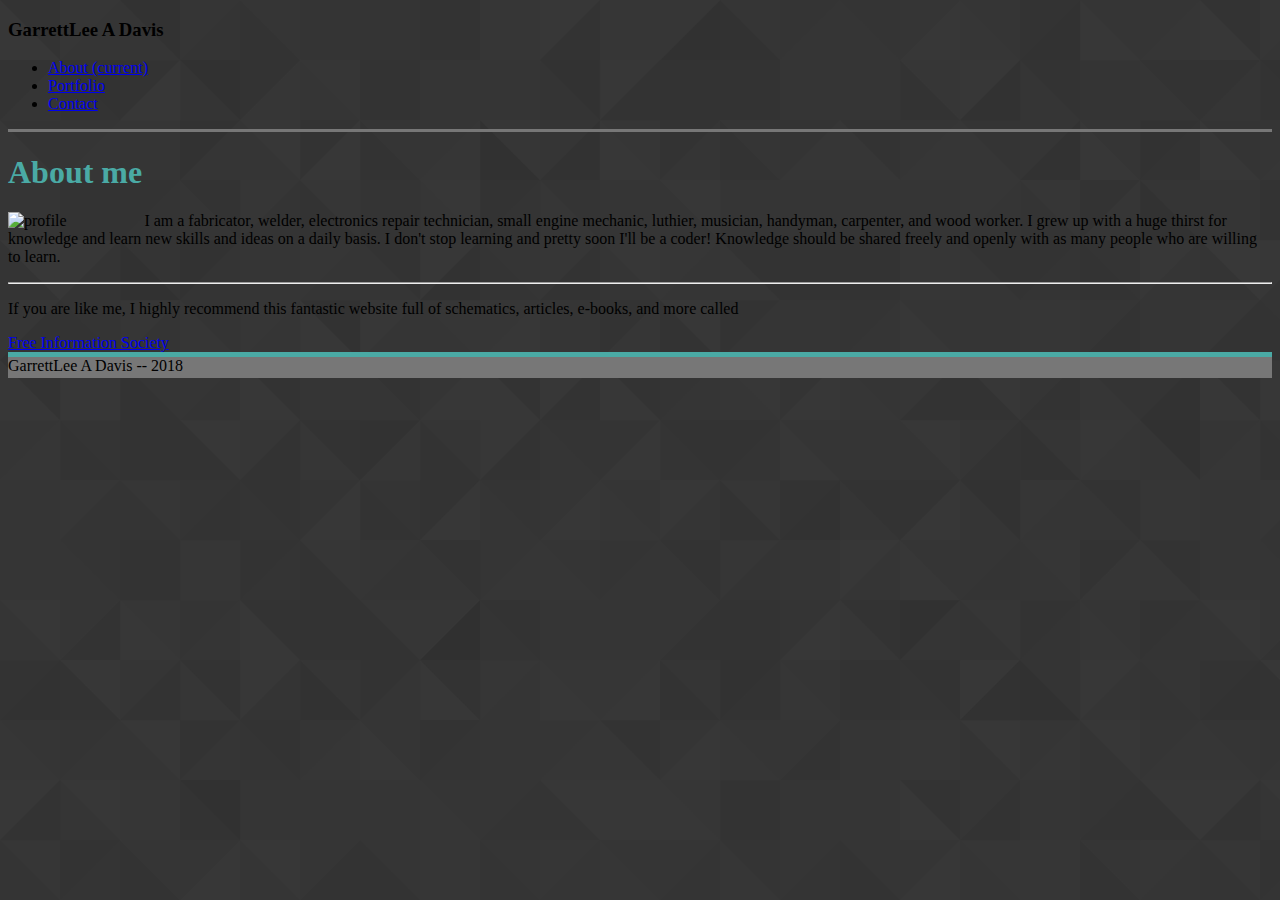
==== index.html @ 0a122d8a "gd" ====
<!DOCTYPE html>
<html>

<head>
    <meta charset="utf-8" />
    <meta http-equiv="X-UA-Compatible" content="IE=edge">
    <title>GarrettLee A Davis</title>
    <meta name="viewport" content="width=device-width, initial-scale=1">
    <link rel="stylesheet" href="https://stackpath.bootstrapcdn.com/bootstrap/4.1.1/css/bootstrap.min.css" integrity="sha384-WskhaSGFgHYWDcbwN70/dfYBj47jz9qbsMId/iRN3ewGhXQFZCSftd1LZCfmhktB"
        crossorigin="anonymous">
    <style>                
        #bodyid {
            background-image: url(lodyas.png);
        }

        .navbar {
            border-bottom: 3px solid #777777;
        }

        .navbar-brand {}
    </style>
</head>

<body id="bodyid">
    <nav class="navbar navbar-expand-sm navbar-light bg-light">

        <div class="container">
            <a class="badge badge-secondary">
                <h3>GarrettLee A Davis</h3>
            </a>
            <div class="collapse navbar-collapse  " id="navbarNav">
                <ul class="navbar-nav ml-auto">
                    <li class="nav-item">
                        <a class="nav-link" href="#">About
                            <span class="sr-only">(current)</span>
                        </a>
                    </li>
                    <li class="nav-item">
                        <a class="nav-link" href="#">Portfolio</a>
                    </li>
                    <li class="nav-item">
                        <a class="nav-link" href="#">Contact</a>
                    </li>
                </ul>
            </div>
        </div>
    </nav>
    <div class="container">
        <div class="jumbotron" style="margin-top:20px">
            <h1 class="display-4" style="color: #4aaaa5">About me</h1>
            <img class="profile" src="../Basic-Portfolio/assets/images/profile.jpg" alt="profile" style="width:10%; float: left; margin-right: 10px">
            <p class="lead">I am a fabricator, welder, electronics repair technician, small engine mechanic, luthier, musician, handyman, carpenter,
                    and wood worker. I grew up with a huge thirst for knowledge and learn new skills and ideas on a daily basis.
                    I don't stop learning and pretty soon I'll be a coder! Knowledge should be shared freely and openly with as many people who are willing to learn.</p>
            <hr class="my-4">
            <p>If you are like me, I highly recommend this fantastic website full of schematics, articles, e-books, and more called</p>
            <a class="btn btn-secondary btn-lg" href="#" role="button">Free Information Society</a>
        </div>
    </div>
    <footer class="navbar fixed-bottom navbar-light" style="background-color: #777777; border-top: 5px solid #4aaaa5">
            <div class="container justify-content-center">
              <span class="navbar-text ">GarrettLee A Davis -- 2018</span>
            </div>
          </footer>

</body>

</html>
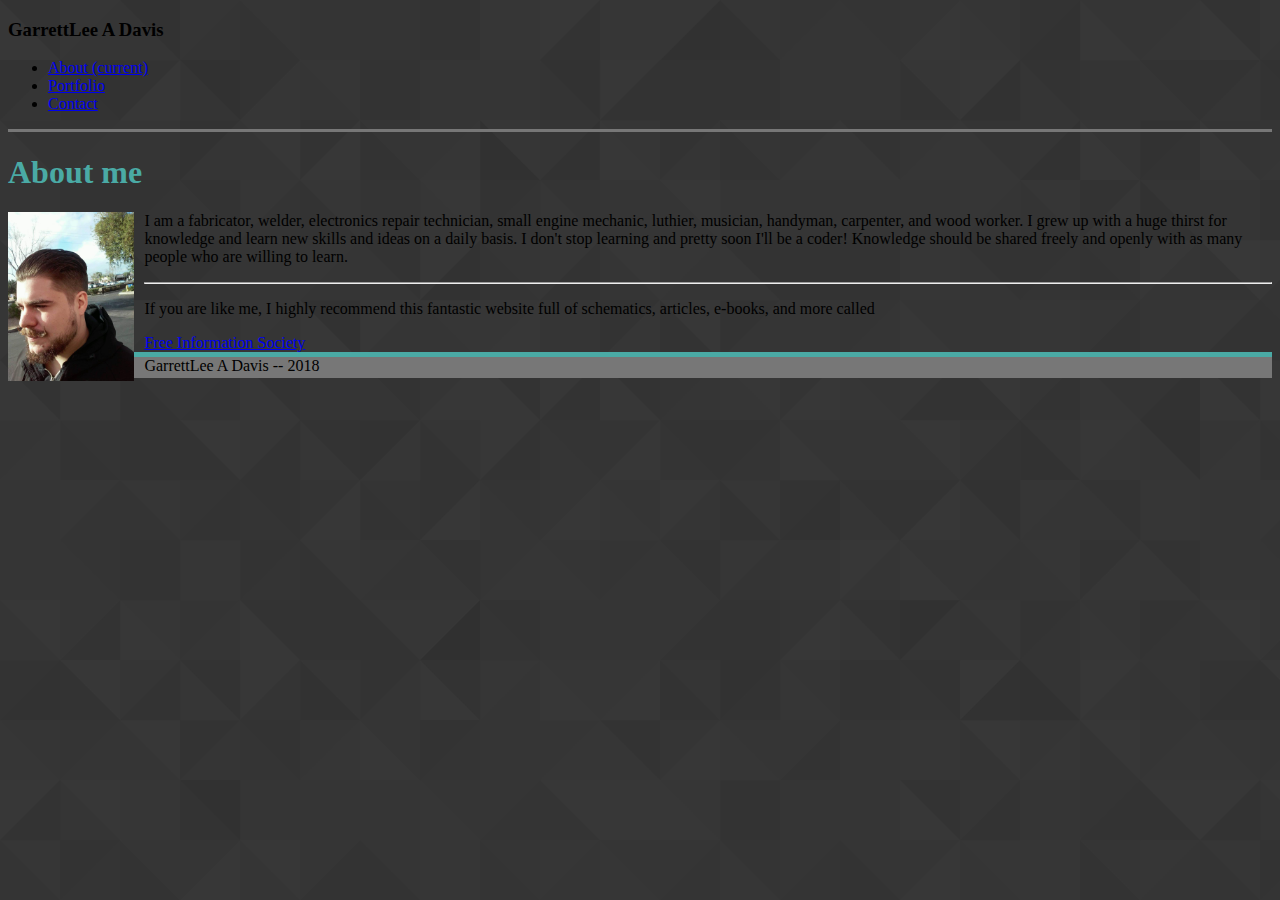
==== commit 622f3a50: "gd" ====
--- a/index.html
+++ b/index.html
@@ -48,7 +48,7 @@
     <div class="container">
         <div class="jumbotron" style="margin-top:20px">
             <h1 class="display-4" style="color: #4aaaa5">About me</h1>
-            <img class="profile" src="../Basic-Portfolio/assets/images/profile.jpg" alt="profile" style="width:10%; float: left; margin-right: 10px">
+            <img class="profile" src="profile.jpg" alt="profile" style="width:10%; float: left; margin-right: 10px">
             <p class="lead">I am a fabricator, welder, electronics repair technician, small engine mechanic, luthier, musician, handyman, carpenter,
                     and wood worker. I grew up with a huge thirst for knowledge and learn new skills and ideas on a daily basis.
                     I don't stop learning and pretty soon I'll be a coder! Knowledge should be shared freely and openly with as many people who are willing to learn.</p>
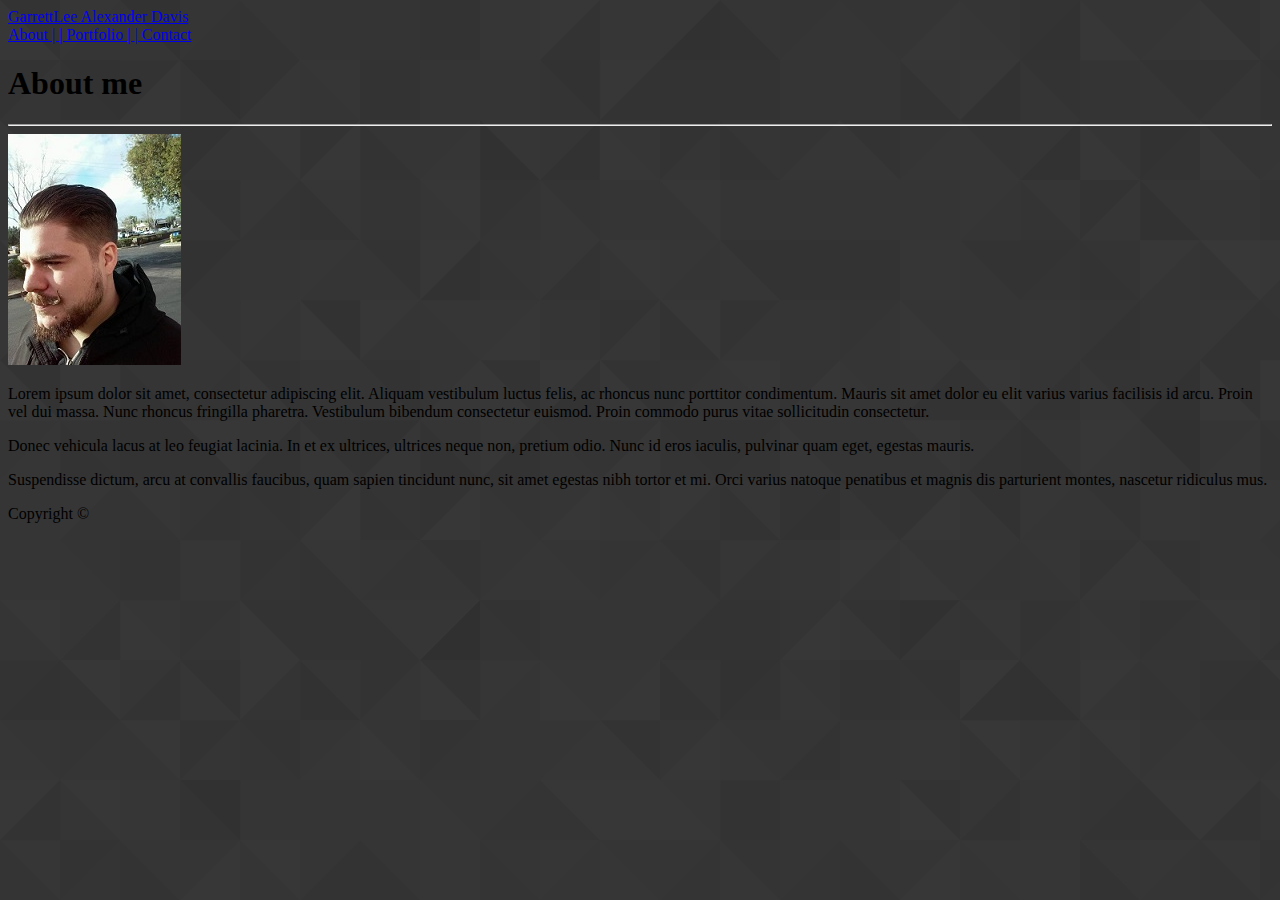
==== commit 9fbf9250: "gd" ====
--- a/index.html
+++ b/index.html
@@ -1,68 +1,63 @@
-<!DOCTYPE html>
-<html>
+<!doctype html>
+<html lang="en-us">
 
 <head>
-    <meta charset="utf-8" />
-    <meta http-equiv="X-UA-Compatible" content="IE=edge">
-    <title>GarrettLee A Davis</title>
-    <meta name="viewport" content="width=device-width, initial-scale=1">
-    <link rel="stylesheet" href="https://stackpath.bootstrapcdn.com/bootstrap/4.1.1/css/bootstrap.min.css" integrity="sha384-WskhaSGFgHYWDcbwN70/dfYBj47jz9qbsMId/iRN3ewGhXQFZCSftd1LZCfmhktB"
-        crossorigin="anonymous">
-    <style>                
-        #bodyid {
-            background-image: url(lodyas.png);
-        }
+  <meta charset="UTF-8">
+  <title>About | Your Name</title>
+  <link rel="stylesheet" type="text/css" href="assets/css/reset.css">
+  <link rel="stylesheet" href="https://stackpath.bootstrapcdn.com/bootstrap/4.1.1/css/bootstrap.min.css" integrity="sha384-WskhaSGFgHYWDcbwN70/dfYBj47jz9qbsMId/iRN3ewGhXQFZCSftd1LZCfmhktB"
+    crossorigin="anonymous">
+</head>
+<style>
+  #img {
+    background-image: url("assets/images/lodyas.png")
+  }
 
-        .navbar {
-            border-bottom: 3px solid #777777;
-        }
+  ;
+</style>
 
-        .navbar-brand {}
-    </style>
-</head>
+<body id="img">
 
-<body id="bodyid">
-    <nav class="navbar navbar-expand-sm navbar-light bg-light">
+  <header class="container-fluid">
+    <div class="navbar navbar-light bg-white">
+      <a class="btn btn-success disabled" href="index.html" id="logo">GarrettLee Alexander Davis</a>
+      <nav class="nav justify-content-end">
+        <a href="index.html">About | </a>
+        <a href="portfolio.html">| Portfolio | </a>
+        <a href="contact.html">| Contact</a>
+      </nav>
+    </div>
+  </header>
 
-        <div class="container">
-            <a class="badge badge-secondary">
-                <h3>GarrettLee A Davis</h3>
-            </a>
-            <div class="collapse navbar-collapse  " id="navbarNav">
-                <ul class="navbar-nav ml-auto">
-                    <li class="nav-item">
-                        <a class="nav-link" href="#">About
-                            <span class="sr-only">(current)</span>
-                        </a>
-                    </li>
-                    <li class="nav-item">
-                        <a class="nav-link" href="#">Portfolio</a>
-                    </li>
-                    <li class="nav-item">
-                        <a class="nav-link" href="#">Contact</a>
-                    </li>
-                </ul>
-            </div>
+  <div class="col-9">
+    <section class="jumbotron my-4">
+      <h1 class="container-fluid" style="border-bottom: 10px black; width: 100%">About me</h1>
+
+      <hr class="my-8">
+      <div class="row">
+        <img src="assets/images/profile.jpg" class="rounded img-fluid" alt="GarrettLee Davis">
+        <div class="col-md-8 pull-left">
+          <p>Lorem ipsum dolor sit amet, consectetur adipiscing elit. Aliquam vestibulum luctus felis, ac rhoncus nunc porttitor
+            condimentum. Mauris sit amet dolor eu elit varius varius facilisis id arcu. Proin vel dui massa. Nunc rhoncus
+            fringilla pharetra. Vestibulum bibendum consectetur euismod. Proin commodo purus vitae sollicitudin consectetur.</p>
+
+          <p>Donec vehicula lacus at leo feugiat lacinia. In et ex ultrices, ultrices neque non, pretium odio. Nunc id eros
+            iaculis, pulvinar quam eget, egestas mauris.</p>
+
+          <p>Suspendisse dictum, arcu at convallis faucibus, quam sapien tincidunt nunc, sit amet egestas nibh tortor et mi.
+            Orci varius natoque penatibus et magnis dis parturient montes, nascetur ridiculus mus.</p>
         </div>
-    </nav>
+      </div>
+      </hr>
+    </section>
+
+  </div>
+
+  <footer class="footer fixed-bottom bg-white">
     <div class="container">
-        <div class="jumbotron" style="margin-top:20px">
-            <h1 class="display-4" style="color: #4aaaa5">About me</h1>
-            <img class="profile" src="profile.jpg" alt="profile" style="width:10%; float: left; margin-right: 10px">
-            <p class="lead">I am a fabricator, welder, electronics repair technician, small engine mechanic, luthier, musician, handyman, carpenter,
-                    and wood worker. I grew up with a huge thirst for knowledge and learn new skills and ideas on a daily basis.
-                    I don't stop learning and pretty soon I'll be a coder! Knowledge should be shared freely and openly with as many people who are willing to learn.</p>
-            <hr class="my-4">
-            <p>If you are like me, I highly recommend this fantastic website full of schematics, articles, e-books, and more called</p>
-            <a class="btn btn-secondary btn-lg" href="#" role="button">Free Information Society</a>
-        </div>
+      <p class="text-center">Copyright &copy;</p>
     </div>
-    <footer class="navbar fixed-bottom navbar-light" style="background-color: #777777; border-top: 5px solid #4aaaa5">
-            <div class="container justify-content-center">
-              <span class="navbar-text ">GarrettLee A Davis -- 2018</span>
-            </div>
-          </footer>
-
+  </footer>
 </body>
 
 </html>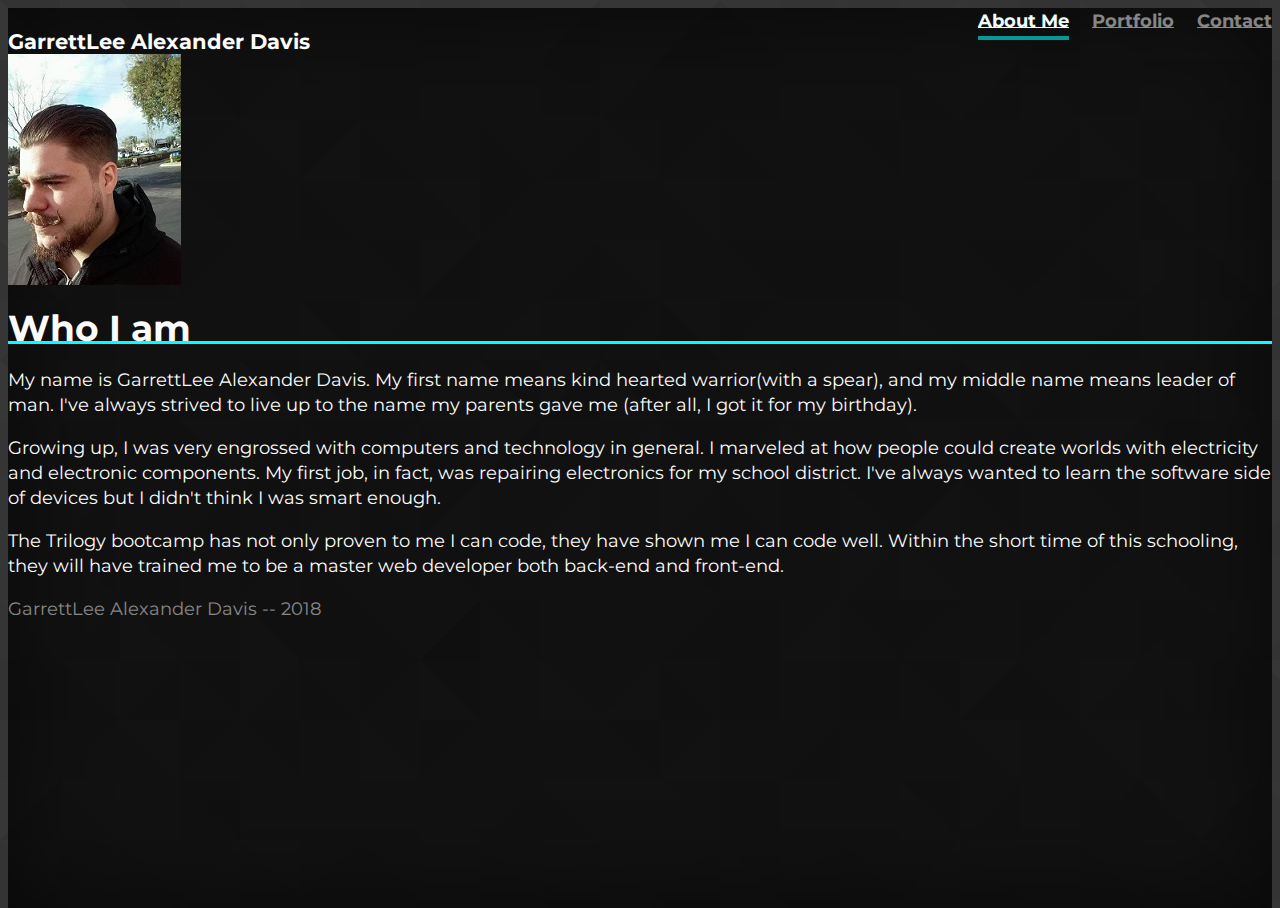
==== commit 6fbda872: "gd" ====
--- a/index.html
+++ b/index.html
@@ -3,61 +3,83 @@
 
 <head>
   <meta charset="UTF-8">
-  <title>About | Your Name</title>
+  <meta name="viewport" content="width=device-width, initial-scale=1, shrink-to-fit=no">
+  <title>Davis Tech Development</title>
   <link rel="stylesheet" type="text/css" href="assets/css/reset.css">
+  <link href="https://fonts.googleapis.com/css?family=Montserrat" rel="stylesheet">
   <link rel="stylesheet" href="https://stackpath.bootstrapcdn.com/bootstrap/4.1.1/css/bootstrap.min.css" integrity="sha384-WskhaSGFgHYWDcbwN70/dfYBj47jz9qbsMId/iRN3ewGhXQFZCSftd1LZCfmhktB"
     crossorigin="anonymous">
+  <link rel="stylesheet" href="https://cdnjs.cloudflare.com/ajax/libs/font-awesome/4.7.0/css/font-awesome.min.css">
+  <link rel="stylesheet" type="text/css" href="assets/css/style.css">
 </head>
 <style>
-  #img {
+  #body {
     background-image: url("assets/images/lodyas.png")
   }
 
   ;
 </style>
 
-<body id="img">
+<body id="body">
+  <div id="i4c-draggable-container" style="position: fixed; z-index: 1499; width: 0px; height: 0px;">
+    <div data-reactroot="" class="resolved" style="all: initial;"></div>
+  </div>
 
-  <header class="container-fluid">
-    <div class="navbar navbar-light bg-white">
-      <a class="btn btn-success disabled" href="index.html" id="logo">GarrettLee Alexander Davis</a>
-      <nav class="nav justify-content-end">
-        <a href="index.html">About | </a>
-        <a href="portfolio.html">| Portfolio | </a>
-        <a href="contact.html">| Contact</a>
-      </nav>
-    </div>
-  </header>
-
-  <div class="col-9">
-    <section class="jumbotron my-4">
-      <h1 class="container-fluid" style="border-bottom: 10px black; width: 100%">About me</h1>
-
-      <hr class="my-8">
+  <div class="container d-flex w-100 h-100 p-3 mx-auto flex-column" id="panel">
+    <header class="masthead mb-auto text-center">
+      <div class="inner">
+        <h3 class="masthead-brand">GarrettLee Alexander Davis</h3>
+        <nav class="nav nav-masthead justify-content-center">
+          <a class="nav-link active" href="index.html">About Me</a>
+          <a class="nav-link" href="portfolio.html">Portfolio</a>
+          <a class="nav-link" href="contact.html">Contact</a>
+        </nav>
+      </div>
+    </header>
+    <div class="container" id="bio">
       <div class="row">
-        <img src="assets/images/profile.jpg" class="rounded img-fluid" alt="GarrettLee Davis">
-        <div class="col-md-8 pull-left">
-          <p>Lorem ipsum dolor sit amet, consectetur adipiscing elit. Aliquam vestibulum luctus felis, ac rhoncus nunc porttitor
-            condimentum. Mauris sit amet dolor eu elit varius varius facilisis id arcu. Proin vel dui massa. Nunc rhoncus
-            fringilla pharetra. Vestibulum bibendum consectetur euismod. Proin commodo purus vitae sollicitudin consectetur.</p>
-
-          <p>Donec vehicula lacus at leo feugiat lacinia. In et ex ultrices, ultrices neque non, pretium odio. Nunc id eros
-            iaculis, pulvinar quam eget, egestas mauris.</p>
-
-          <p>Suspendisse dictum, arcu at convallis faucibus, quam sapien tincidunt nunc, sit amet egestas nibh tortor et mi.
-            Orci varius natoque penatibus et magnis dis parturient montes, nascetur ridiculus mus.</p>
+        <div class="rounded-circle" style="width: 18rem;">
+          <img class=" card card-img-top rounded-circle" src="assets/images/profile.jpg" alt="Card image cap" style="background-color: aqua">
+        </div>
+        <div class="col-lg-8">
+          <h1 class="m-2" style="border-bottom: solid 3px aqua">Who I am</h1>
+          <p>My name is GarrettLee Alexander Davis. My first name means kind hearted warrior(with a spear), and my middle name
+            means leader of man. I've always strived to live up to the name my parents gave me (after all, I got it for my
+            birthday).
+          </p>
+          <p>Growing up, I was very engrossed with computers and technology in general. I marveled at how people could create
+            worlds with electricity and electronic components. My first job, in fact, was repairing electronics for my school
+            district. I've always wanted to learn the software side of devices but I didn't think I was smart enough.
+          </p>
+          <p>The Trilogy bootcamp has not only proven to me I can code, they have shown me I can code well. Within the short
+            time of this schooling, they will have trained me to be a master web developer both back-end and front-end.
+          </p>
         </div>
       </div>
-      </hr>
-    </section>
+    </div>
 
+    <footer class="mastfoot mt-auto text-center">
+      <div class="inner">
+        <p>GarrettLee Alexander Davis -- 2018</p>
+      </div>
+    </footer>
   </div>
 
-  <footer class="footer fixed-bottom bg-white">
-    <div class="container">
-      <p class="text-center">Copyright &copy;</p>
-    </div>
-  </footer>
+
+  <!-- Bootstrap core JavaScript
+      ================================================== -->
+  <!-- Placed at the end of the document so the pages load faster -->
+  <script src="https://code.jquery.com/jquery-3.3.1.slim.min.js" integrity="sha384-q8i/X+965DzO0rT7abK41JStQIAqVgRVzpbzo5smXKp4YfRvH+8abtTE1Pi6jizo"
+    crossorigin="anonymous"></script>
+  <script src="https://cdnjs.cloudflare.com/ajax/libs/popper.js/1.14.3/umd/popper.min.js" integrity="sha384-ZMP7rVo3mIykV+2+9J3UJ46jBk0WLaUAdn689aCwoqbBJiSnjAK/l8WvCWPIPm49"
+    crossorigin="anonymous"></script>
+  <script src="https://stackpath.bootstrapcdn.com/bootstrap/4.1.1/js/bootstrap.min.js" integrity="sha384-smHYKdLADwkXOn1EmN1qk/HfnUcbVRZyYmZ4qpPea6sjB/pTJ0euyQp0Mk8ck+5T"
+    crossorigin="anonymous"></script>
+
+
+
+  <div id="i4c-dialogs-container"></div>
+
 </body>
 
 </html>--- a/assets/css/style.css
+++ b/assets/css/style.css
@@ -0,0 +1,178 @@
+/*
+ * Globals
+ */
+
+/* Links */
+a,
+a:focus,
+a:hover {
+  color: #fff;
+}
+
+/* Custom default button */
+.btn-secondary,
+.btn-secondary:hover,
+.btn-secondary:focus {
+  color: #333;
+  text-shadow: none; /* Prevent inheritance from `body` */
+  background-color: #fff;
+  border: .05rem solid #fff;
+}
+.card {
+    background-color: aqua;
+}
+
+/*
+ * Base structure
+ */
+
+html,
+body {
+  height: 100%;
+  font-family: 'Montserrat', sans-serif;
+  line-height: 25px;
+  font-size: 18px;
+}
+
+body {
+  display: -ms-flexbox;
+  display: flex;
+  color: black;
+  min-height: fit-content!important;
+  box-shadow: inset 0 0 5rem rgba(0, 0, 0, 0.5);
+}
+
+.cover-container {
+  max-width: 42em;
+}
+
+
+/*
+ * Header
+ */
+.masthead {
+  margin-bottom: 2rem;
+}
+
+.masthead-brand {
+  margin-bottom: 0;
+}
+
+.nav-masthead .nav-link {
+  padding: .25rem 0;
+  font-weight: 700;
+  color: rgba(255, 255, 255, .5);
+  background-color: transparent;
+  border-bottom: .25rem solid transparent;
+}
+
+.nav-masthead .nav-link:hover,
+.nav-masthead .nav-link:focus {
+  border-bottom:solid 3px aqua;
+}
+
+.nav-masthead .nav-link + .nav-link {
+  margin-left: 1rem;
+}
+
+.nav-masthead .active {
+  color: azure;
+  border-bottom-color: rgba(0, 255, 255, 0.575);
+}
+
+@media (min-width: 48em) {
+  .masthead-brand {
+    float: left;
+  }
+  .nav-masthead {
+    float: right;
+  }
+}
+#panel {
+    color: rgb(252, 252, 252);
+    background-color: rgba(0, 0, 0, 0.671);
+    height: 100%;
+    min-height: fit-content!important;
+  }
+
+/*
+ * Cover
+ */
+.cover {
+  padding: 0 1.5rem;
+}
+.cover .btn-lg {
+  padding: .75rem 1.25rem;
+  font-weight: 700;
+}
+
+
+/*
+ * Footer
+ */
+.mastfoot {
+  color: rgba(255, 255, 255, .5);
+}
+/* mobile settings */
+@media only screen and (max-width: 767px) {
+  .video-container {
+    position:relative;
+    padding-bottom:56.25%;
+    padding-top:30px;
+    height:0;
+    overflow:hidden;
+  }
+  .video-container, .video-container object, .video-container embed {
+    position:absolute;
+    top:0;
+    left:0;
+    width:100%;
+    height:100%;
+  }
+  iframe{
+    height: 150px;
+    width: 250px;
+  }
+  #contact{
+  font-size: 9px;
+  width: 110%;
+  text-align: left
+  }
+  .card{
+    display: block;
+      margin-left: auto;
+      margin-right: auto;
+      width: 50%;
+      margin-top: 5%;
+      margin-bottom: 5%;
+  }
+  }
+  @media only screen and (max-width: 1024px) {
+    #logo {
+      display: block;
+      margin-left: auto;
+      margin-right: auto;
+      width: 50%;
+    }
+    #bar {
+      display: block;
+      margin-left: 0;
+      margin-right: 0;
+      width: 100%;
+    }
+    .nav-masthead{
+      
+      margin-left: auto;
+      margin-right: auto;
+      width: 80%;
+    }
+    .inner{
+      display: block;
+      margin-left: 0;
+      margin-right: 0;
+      width: 100%;
+    }
+    #panel{
+      min-height: fit-content!important;
+    }
+  }